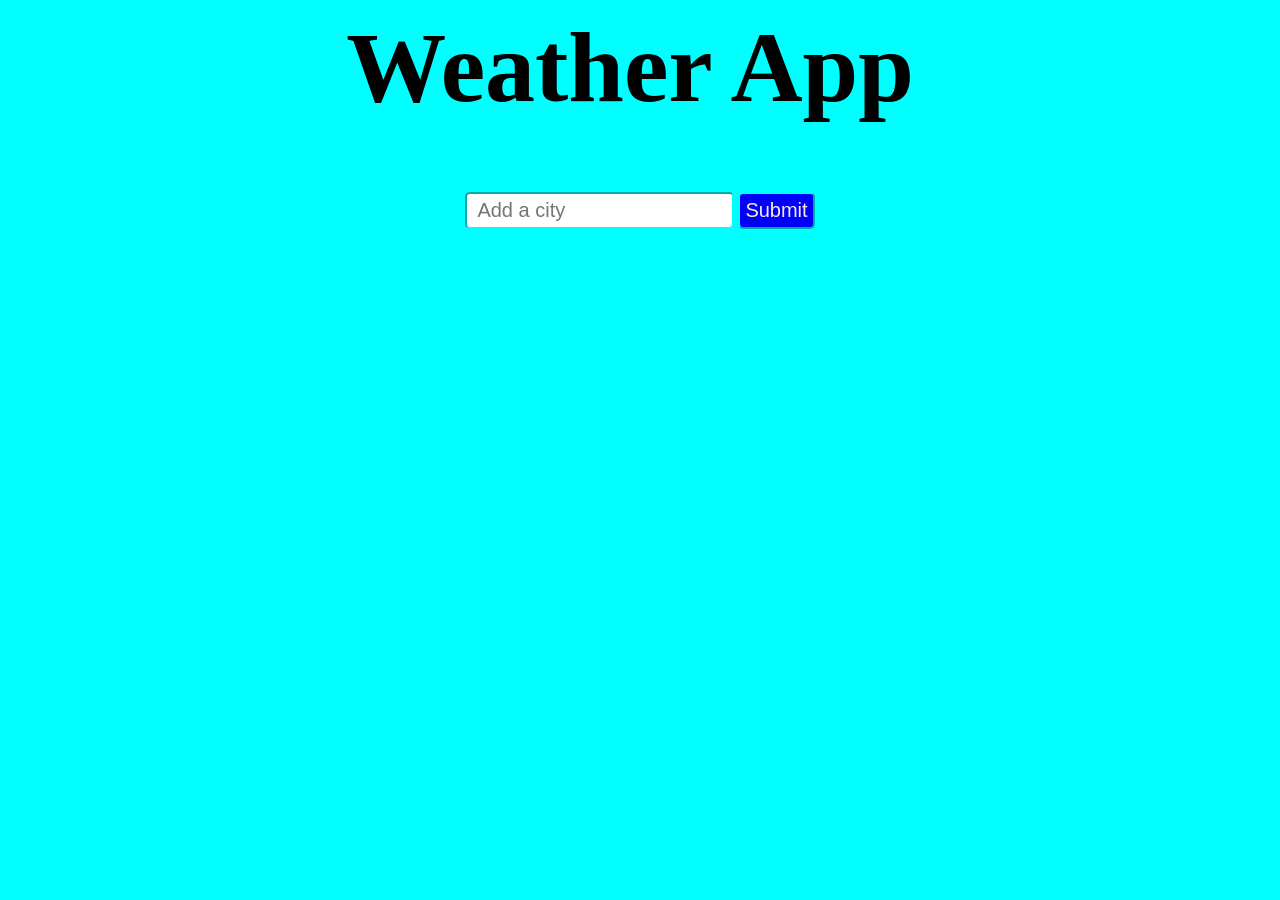
==== forcast.html @ 3f7ef984 "Creation de la trame et mise en place des calls API" ====
<!DOCTYPE html>
<html>
  <head>
    <script src="./forcast.js"></script>
    <link rel="stylesheet" href="./style.css">
    <meta charset="UTF-8" />
    <meta http-equiv="X-UA-Compatible" content="IE=edge" />
    <meta name="viewport" content="width=device-width, initial-scale=1.0" />
    <title>My Weather Forcast App</title>
  </head>
  <body>
    <h1>Weather App</h1>
<!-- Renseigner la ville -->
    <div id="box2" class="tbox">
      <div id="form_box">
          <input class="tbox" id="addcity" type="text" name="email" placeholder="Add a city"/>
          <button class="tbox" id="submitcity" type="submit" onclick="forcast()">Submit</button>
      </div>
  </div>
    <div id="content" class="regularList">
      <!-- <ol>
        <li></li>
      </ol> -->
    </div>
  </body>
</html>
---- style.css ----
h1{
    margin-top: 10px;
    margin-left: 80px;
    margin-right: 100px;
    font-size: 100px;
    text-align: center;
}
body{
    background-color: aqua;
}
.tbox{
   text-align: center;
}

#addcity{
    text-align: left;
    font-size: 20px;
    border-radius: 5px;
    border-color: aqua;
    padding-left: 10px;
    padding-top: 5px;
    padding-bottom: 5px;
}

#submitcity{
    background-color: blue;
    border-radius: 5px;
    color: antiquewhite;
    font-size: 20px;
    border-color: aqua;
    padding-top: 5px;
    padding-bottom: 5px;
    padding-right: 5px;
    padding-left: 5px;
}
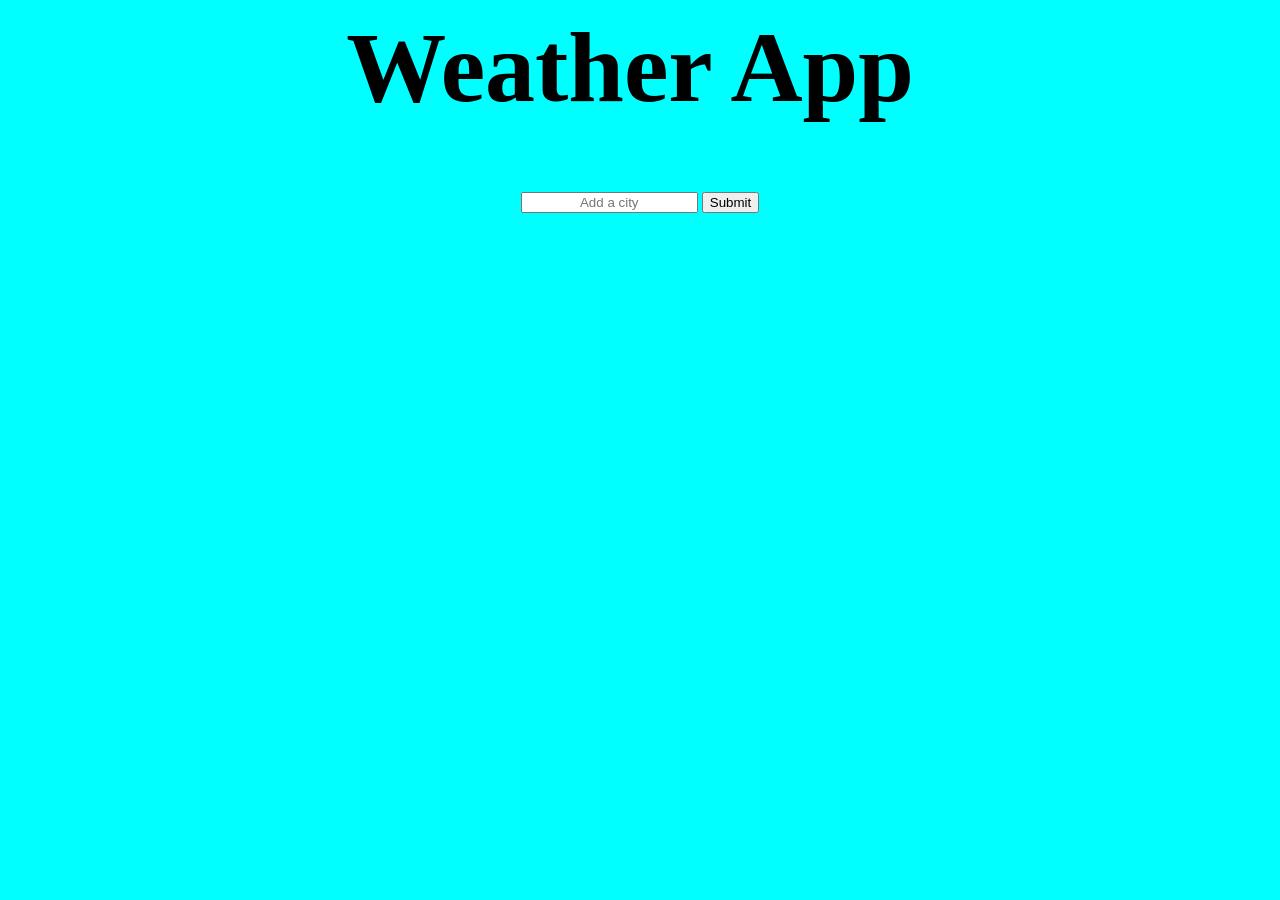
==== commit 6da7a658: "fisrt commit" ====
--- a/forcast.html
+++ b/forcast.html
@@ -13,14 +13,16 @@
 <!-- Renseigner la ville -->
     <div id="box2" class="tbox">
       <div id="form_box">
-          <input class="tbox" id="addcity" type="text" name="email" placeholder="Add a city"/>
-          <button class="tbox" id="submitcity" type="submit" onclick="forcast()">Submit</button>
+          <input class="tbox" id="addCity" type="text" placeholder="Add a city"/>
+          <button class="tbox" id="submitCity" type="submit">Submit</button>
       </div>
-  </div>
-    <div id="content" class="regularList">
+    </div>
+    <p id="dayOfTheWeek" class="topDay"></p>
+    <div id="icon" class="iconbox"></div>
+    <!-- <div id="content" class="regularList"> -->
       <!-- <ol>
         <li></li>
       </ol> -->
-    </div>
+    <!-- </div> -->
   </body>
 </html>
--- a/style.css
+++ b/style.css
@@ -8,6 +8,10 @@
 }
 body{
     background-color: aqua;
+}
+
+p{
+
 }
 .tbox{
    text-align: center;
@@ -35,4 +39,7 @@
     padding-left: 5px;
 }
 
-
+#dayOfTheWeek{
+    text-align: center;
+    font-family: arial, sans-serif;
+}
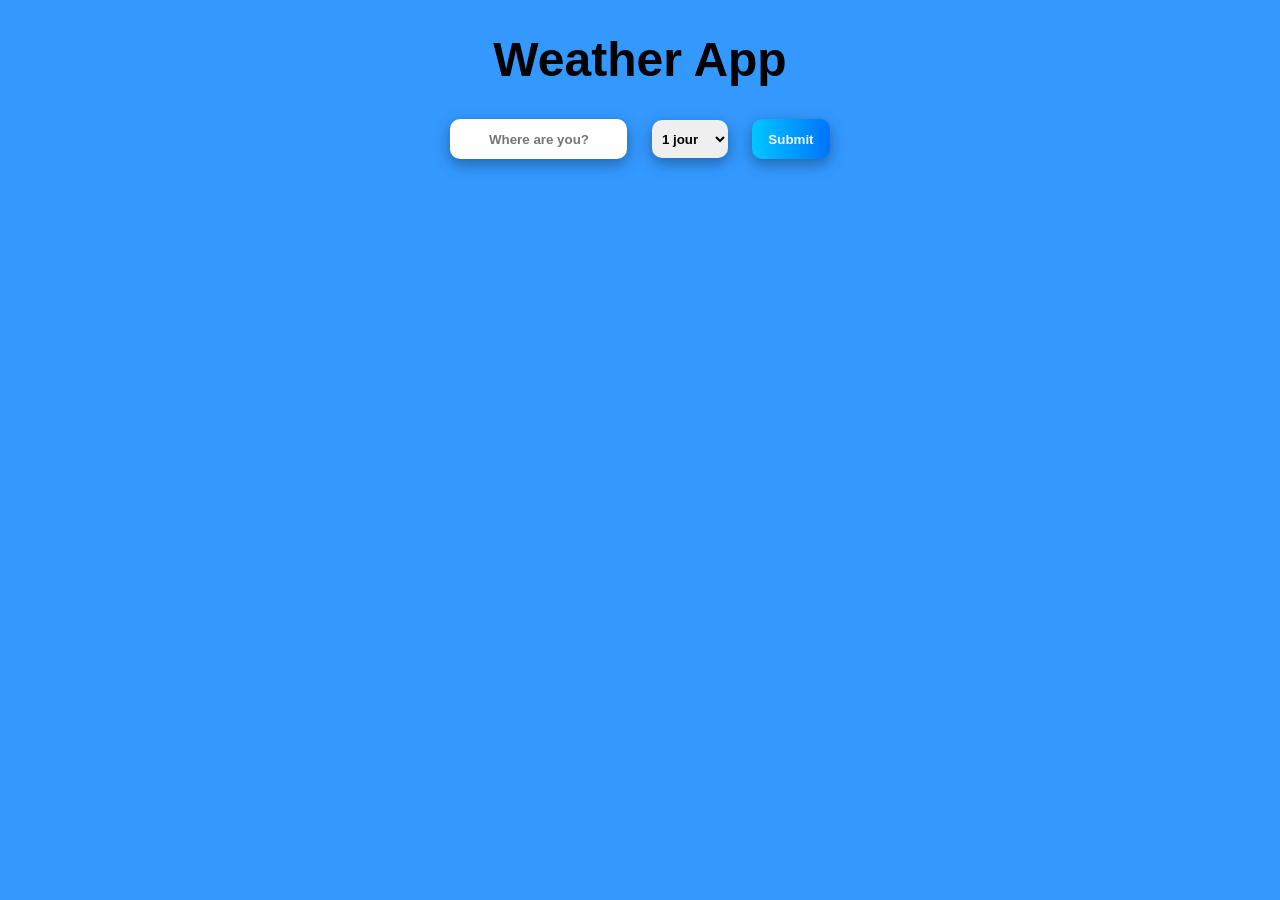
==== commit f62bcb25: "Final Version" ====
--- a/forcast.html
+++ b/forcast.html
@@ -1,28 +1,34 @@
+
 <!DOCTYPE html>
-<html>
+<html lang="en">
   <head>
-    <script src="./forcast.js"></script>
-    <link rel="stylesheet" href="./style.css">
     <meta charset="UTF-8" />
     <meta http-equiv="X-UA-Compatible" content="IE=edge" />
     <meta name="viewport" content="width=device-width, initial-scale=1.0" />
-    <title>My Weather Forcast App</title>
+    <title>Weather App</title>
+    <link href="./style.css" rel="stylesheet" />
+    <script src="./app.js"></script>
   </head>
-  <body>
-    <h1>Weather App</h1>
-<!-- Renseigner la ville -->
-    <div id="box2" class="tbox">
-      <div id="form_box">
-          <input class="tbox" id="addCity" type="text" placeholder="Add a city"/>
-          <button class="tbox" id="submitCity" type="submit">Submit</button>
+  <body id="body">
+      <h1>Weather App</h1>
+      <div class="container">
+        <form id="form">
+          <input
+            type="text" name="userLocation" id="userLocation" placeholder="Where are you?"/>
+          <select name="daySelection" id="day-select">
+            <option value="1">1 jour</option>
+            <option value="2">2 jours</option>
+            <option value="3">3 jours</option>
+            <option value="4">4 jours</option>
+            <option value="5">5 jours</option>
+            <option value="6">6 jours</option>
+            <option value="7">7 jours</option>
+          </select>
+          <input type="submit" name="submit" id="submit" placeholder="Submit" />
+        </form>
       </div>
-    </div>
-    <p id="dayOfTheWeek" class="topDay"></p>
-    <div id="icon" class="iconbox"></div>
-    <!-- <div id="content" class="regularList"> -->
-      <!-- <ol>
-        <li></li>
-      </ol> -->
-    <!-- </div> -->
+      <div id="formResult">
+      </div>
+
   </body>
 </html>
--- a/style.css
+++ b/style.css
@@ -1,45 +1,135 @@
+#body {
+    margin: 0;
+    padding: 0;
+    background: #3399FF;
+    color: black;
+    font-family: Arial, Helvetica, sans-serif;
+}
 
-h1{
-    margin-top: 10px;
-    margin-left: 80px;
-    margin-right: 100px;
-    font-size: 100px;
+/* linear-gradient(0deg, rgba(23,18,116,1) 0%, rgba(31,31,200,1) 29%, rgba(0,212,255,1) 100%), */
+
+/* background-image:
+    linear-gradient(to bottom, rgba(245, 246, 252, 0.52), rgba(117, 19, 93, 0.73)),
+    url('images/background.jpg');
+    width: 80%;
+    height: 400px;
+    background-size: cover;
+    color: white;
+    padding: 20px; */
+h1 {
+    font-size: 3em;
     text-align: center;
 }
-body{
-    background-color: aqua;
+h2 {
+    font-size: 3em;
+    text-align: center;
+}
+h3 {
+    font-size: 6em;
+    text-align: center;
+    margin: 10px 0;
+}
+#userLocation {
+    height: 38px;
+    border-radius: 10px;
+    border: 0;
+    box-shadow: rgba(0, 0, 0, 0.35) 0px 5px 15px;
+    font-weight: 800;
+    text-align: center;
+}
+#submit {
+    background-image: linear-gradient(to right, #00c6ff 0%, #0072ff  51%, #00c6ff  100%);
+    height: 40px;
+    border-radius: 10px;
+    margin-left: 20px;
+    padding-left: 16px;
+    padding-right: 16px;
+    color: aliceblue;
+    font-weight: 800;
+    border: 0;
+    background-size: 200% auto;
+    box-shadow: rgba(0, 0, 0, 0.35) 0px 5px 15px; 
+    transition: 0.5s;
 }
 
-p{
+ #submit:hover {
+   background-position: right center; /* change the direction of the change here */
+   color: #fff;
+   text-decoration: none;
+ }
 
+ #day-select {
+    height: 38px;
+    width: 76px;
+    border-radius: 10px;
+    margin-left: 20px;
+    padding-left: 6px;
+    padding-right: 6px;
+    color: black;
+    font-weight: 800;
+    border: 0;
+    box-shadow: rgba(0, 0, 0, 0.35) 0px 5px 15px; 
+
+ }
+#formResult {
+    display: flex;
+    align-items: center;
+    justify-content: space-around;
+    flex-wrap: wrap;
+    margin-top: 40px;
+    margin-right: 50px;
+    margin-left: 50px;
+    /* color: black; */
 }
-.tbox{
-   text-align: center;
+#formResult div {
+    display: flex;
+    flex-direction: column;
+    align-content: center;
+    justify-items: center;
+    align-items: center;
+    justify-content: space-between;
+    margin-top: 40px;
+    margin-right: 50px;
+    margin-left: 50px;
+    /* color: black; */
 }
 
-#addcity{
-    text-align: left;
-    font-size: 20px;
-    border-radius: 5px;
-    border-color: aqua;
-    padding-left: 10px;
-    padding-top: 5px;
-    padding-bottom: 5px;
+#formResult img {
+    display: flex;
+    height: 60px;
+    width: auto;
+    margin-top: 20px;
 }
 
-#submitcity{
-    background-color: blue;
-    border-radius: 5px;
-    color: antiquewhite;
-    font-size: 20px;
-    border-color: aqua;
-    padding-top: 5px;
-    padding-bottom: 5px;
-    padding-right: 5px;
-    padding-left: 5px;
+#date {
+    display: flex;
+    text-align: center;
+    align-items: center;
+    justify-content: center;
+    margin-top: 50px;
+    font-size: 2em;
+    font-weight:bolder ;    
+    /* color: rgb(20, 17, 17); */
+}
+/* .createdDays {
+    color: whitesmoke;
+} */
+#weather_icone {
+    display: flex;
+    align-items: center;
+    justify-content: center;
+    margin-top: -50px;
 }
 
-#dayOfTheWeek{
+#weather_icone img {
+    height: 250px;
+    width: auto;
+}
+.container {
+    display: flex;
+    margin: 0, auto ;
     text-align: center;
-    font-family: arial, sans-serif;
+    align-items: center;
+    justify-content: center;
 }
+
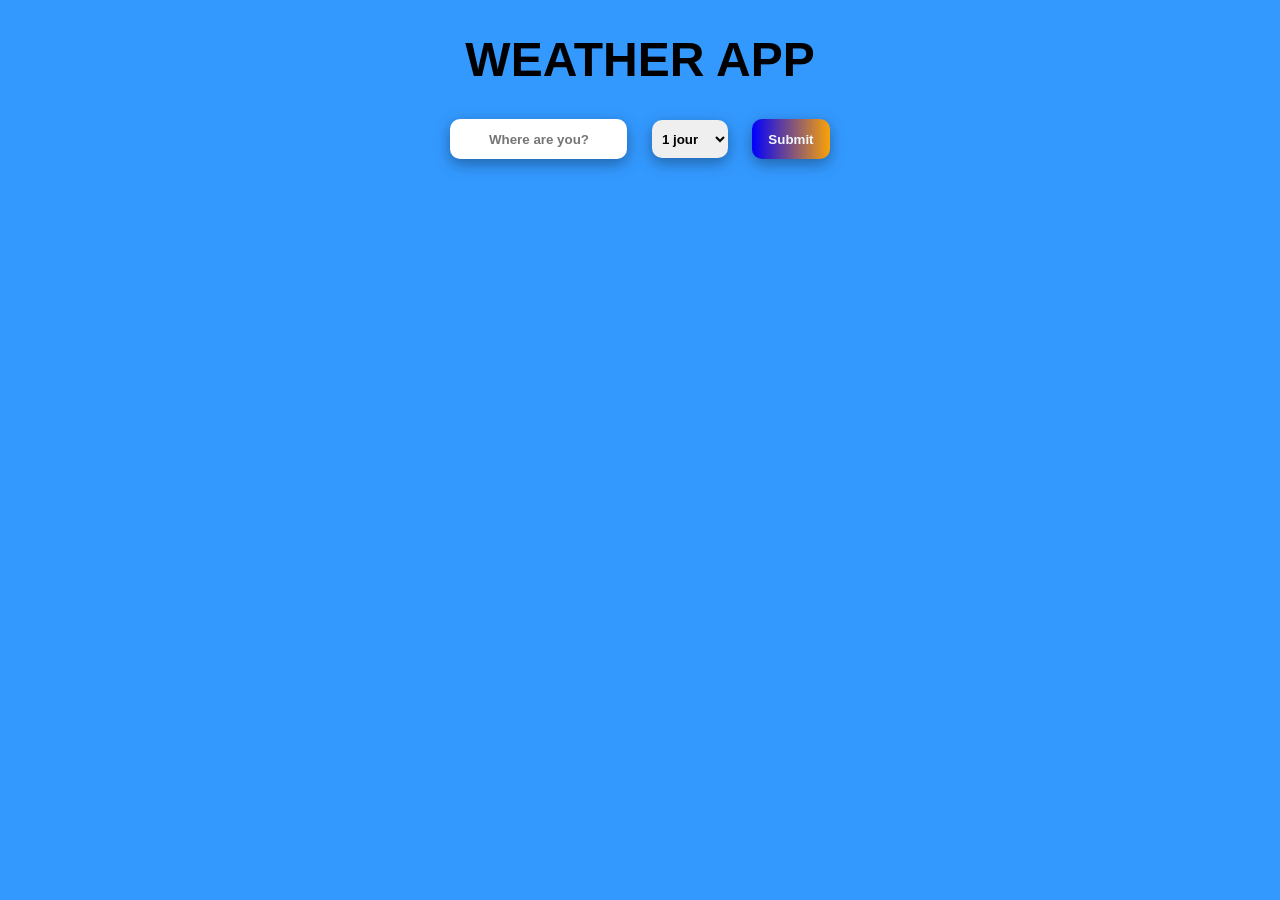
==== commit dd799ba1: "Update Image Display - Night Mode" ====
--- a/forcast.html
+++ b/forcast.html
@@ -5,12 +5,12 @@
     <meta charset="UTF-8" />
     <meta http-equiv="X-UA-Compatible" content="IE=edge" />
     <meta name="viewport" content="width=device-width, initial-scale=1.0" />
-    <title>Weather App</title>
+    <title>My Weather App</title>
     <link href="./style.css" rel="stylesheet" />
     <script src="./app.js"></script>
   </head>
   <body id="body">
-      <h1>Weather App</h1>
+      <h1>WEATHER APP</h1>
       <div class="container">
         <form id="form">
           <input
--- a/style.css
+++ b/style.css
@@ -6,16 +6,6 @@
     font-family: Arial, Helvetica, sans-serif;
 }
 
-/* linear-gradient(0deg, rgba(23,18,116,1) 0%, rgba(31,31,200,1) 29%, rgba(0,212,255,1) 100%), */
-
-/* background-image:
-    linear-gradient(to bottom, rgba(245, 246, 252, 0.52), rgba(117, 19, 93, 0.73)),
-    url('images/background.jpg');
-    width: 80%;
-    height: 400px;
-    background-size: cover;
-    color: white;
-    padding: 20px; */
 h1 {
     font-size: 3em;
     text-align: center;
@@ -38,7 +28,7 @@
     text-align: center;
 }
 #submit {
-    background-image: linear-gradient(to right, #00c6ff 0%, #0072ff  51%, #00c6ff  100%);
+    background-image: linear-gradient(to right, blue 0%,orange  51%, #00c6ff  100%);
     height: 40px;
     border-radius: 10px;
     margin-left: 20px;
@@ -111,9 +101,7 @@
     font-weight:bolder ;    
     /* color: rgb(20, 17, 17); */
 }
-/* .createdDays {
-    color: whitesmoke;
-} */
+
 #weather_icone {
     display: flex;
     align-items: center;
